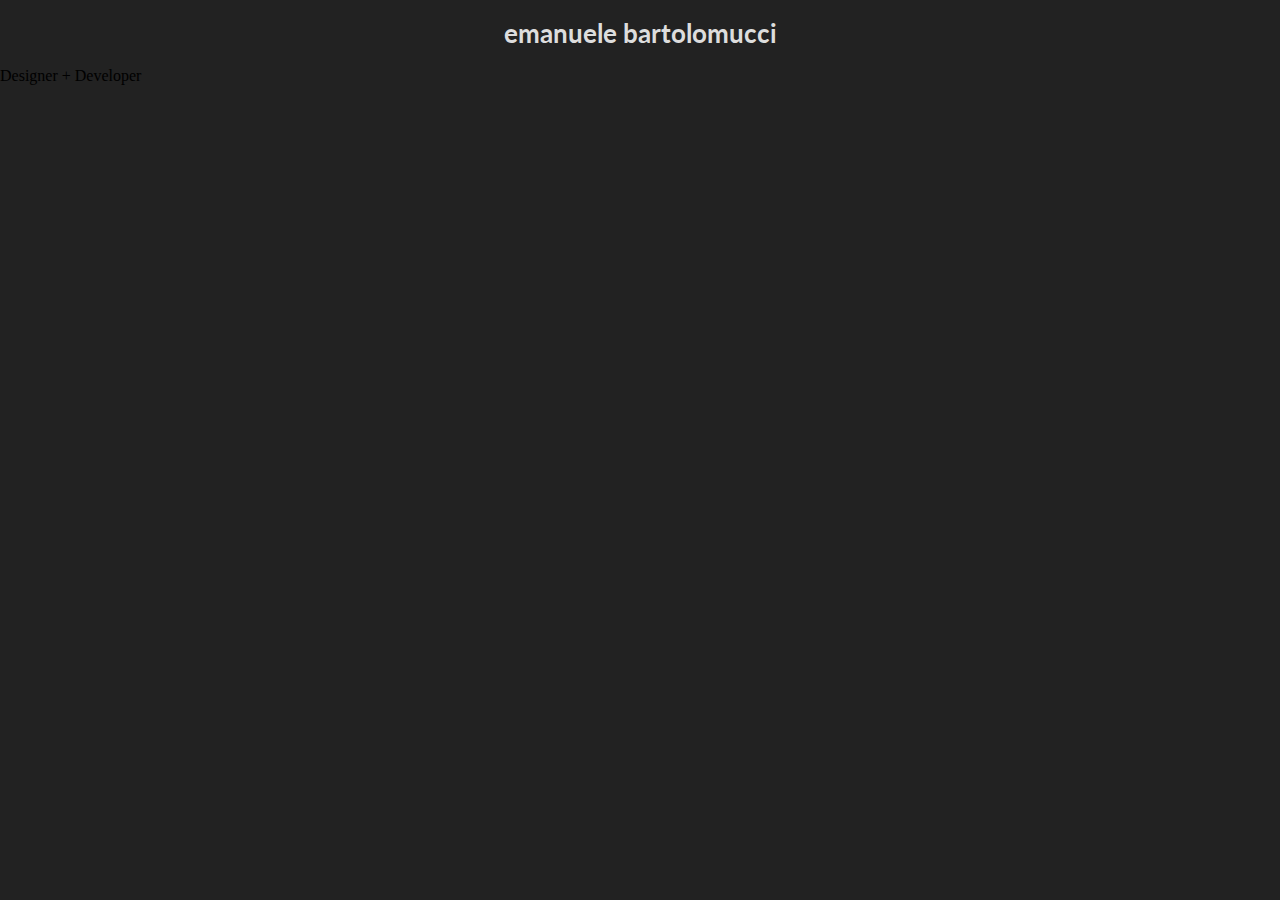
==== index.html @ 589df50a "Added material design email icon" ====
<!DOCTYPE html>
<html lang="en">
    <head>
        <meta charset="UTF-8">
        <title>Emanuele Bartolomucci</title>
        <meta name="viewport" content="initial-scale=1, maximum-scale=1" />
        <meta name="description" content="Emanuele Bartolomucci&rsquo;s personal website. Designer&nbsp;+&nbsp;Developer.">
        <meta name="google-site-verification" content="miTFbcNyA-xoIxvZxkVRmw7Hk9_CZeVj7niZbmG71Og" />
        <link rel="author" href="humans.txt" />
        <link rel="stylesheet" href="https://fonts.googleapis.com/icon?family=Material+Icons">
        <link rel="apple-touch-icon" sizes="57x57" href="/apple-touch-icon-57x57.png">
        <link rel="apple-touch-icon" sizes="114x114" href="/apple-touch-icon-114x114.png">
        <link rel="apple-touch-icon" sizes="72x72" href="/apple-touch-icon-72x72.png">
        <link rel="apple-touch-icon" sizes="144x144" href="/apple-touch-icon-144x144.png">
        <link rel="apple-touch-icon" sizes="60x60" href="/apple-touch-icon-60x60.png">
        <link rel="apple-touch-icon" sizes="120x120" href="/apple-touch-icon-120x120.png">
        <link rel="apple-touch-icon" sizes="76x76" href="/apple-touch-icon-76x76.png">
        <link rel="apple-touch-icon" sizes="152x152" href="/apple-touch-icon-152x152.png">
        <link rel="apple-touch-icon" sizes="180x180" href="/apple-touch-icon-180x180.png">
        <link rel="icon" type="image/png" href="/favicon-192x192.png" sizes="192x192">
        <link rel="icon" type="image/png" href="/favicon-160x160.png" sizes="160x160">
        <link rel="icon" type="image/png" href="/favicon-96x96.png" sizes="96x96">
        <link rel="icon" type="image/png" href="/favicon-16x16.png" sizes="16x16">
        <link rel="icon" type="image/png" href="/favicon-32x32.png" sizes="32x32">
        <meta name="msapplication-TileColor" content="#222222">
        <meta name="msapplication-TileImage" content="/mstile-144x144.png">
        <link href="//fonts.googleapis.com/css?family=Lato:300,900" rel="stylesheet" type="text/css">
        <link rel="stylesheet" href="style.css">
    </head>
    <body>
        <!-- Google Tag Manager -->
        <noscript><iframe src="//www.googletagmanager.com/ns.html?id=GTM-NJV5P4"
        height="0" width="0" style="display:none;visibility:hidden"></iframe></noscript>
        <script>(function(w,d,s,l,i){w[l]=w[l]||[];w[l].push({'gtm.start':
        new Date().getTime(),event:'gtm.js'});var f=d.getElementsByTagName(s)[0],
        j=d.createElement(s),dl=l!='dataLayer'?'&l='+l:'';j.async=true;j.src=
        '//www.googletagmanager.com/gtm.js?id='+i+dl;f.parentNode.insertBefore(j,f);
        })(window,document,'script','dataLayer','GTM-NJV5P4');</script>
        <!-- End Google Tag Manager -->
        <section class="card" itemscope itemtype="http://schema.org/Person">
            <h1>
                <a href="mailto:e@emanuelebartolomucci.com">
                    <span class="givenName" itemprop="givenName">Emanuele</span>&nbsp;<span class="familyName" itemprop="familyName">Bartolomucci</span>
                </a>
            </h1>
            <div class="title">
                <span class="first" itemprop="jobTitle">Designer</span>&nbsp;+&nbsp;<span class="second" itemprop="jobTitle">Developer</span>
            </div>
            <i class="material-icons"></i>
        </section>
    </body>
</html>
---- style.css ----
html, body {
  margin: 0;
  height: 100%;
  padding: 0;   
}

body {
    display: table;
    width: 100%;
    position: absolute;
    left: 0;
    top: 0;
    overflow-x: hidden;
    background: #222;
}

.wrapper {
    display: table-cell;
    float: none;
    vertical-align: middle;
    width: 100%;
}

h1 {
    font-family: 'Lato', sans-serif;
    font-size: 26px;
    text-align: center;
}

a {
    color: #ddd;
    text-decoration: none;
    text-transform: lowercase;
}
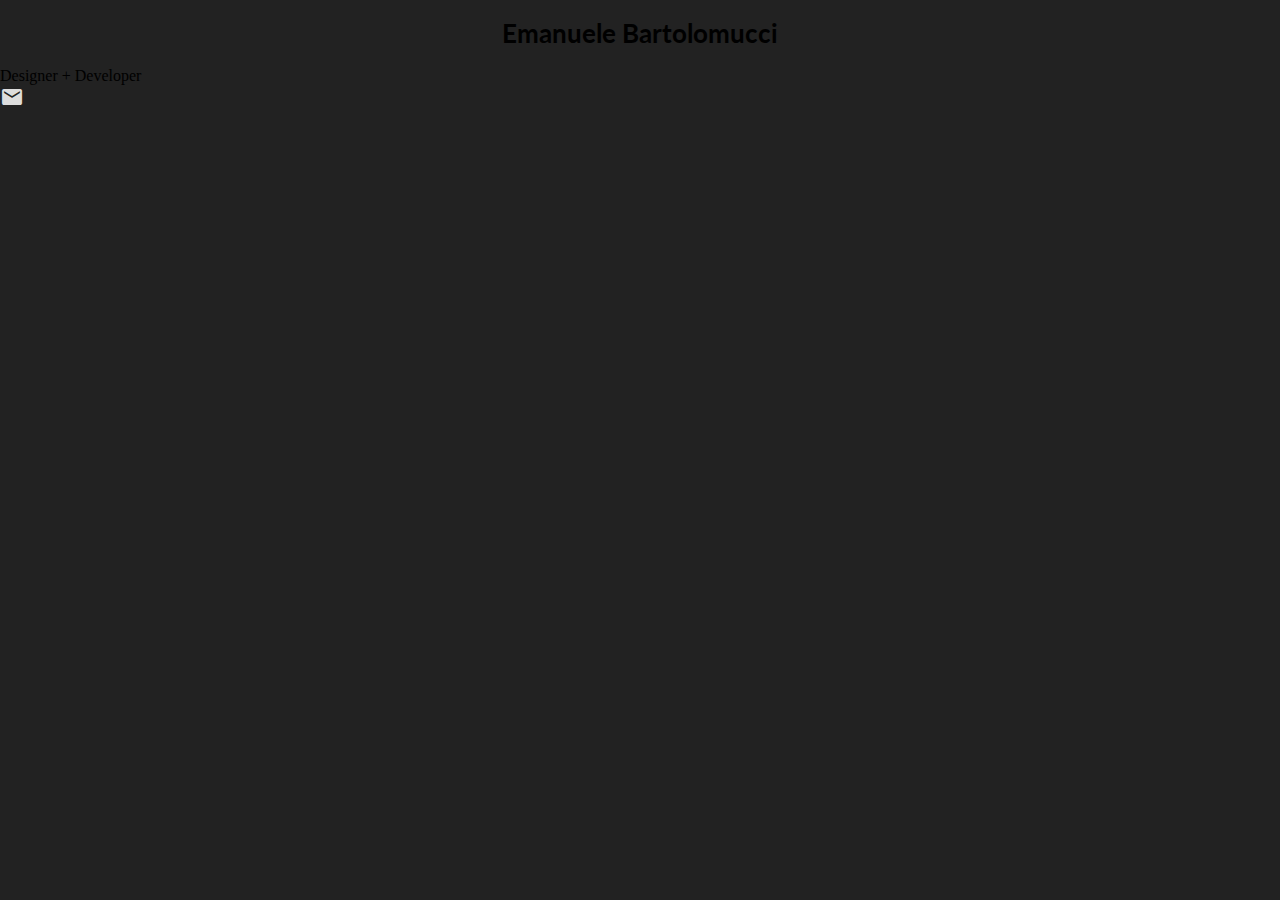
==== commit 661756ee: "Improved Google Fonts code in header" ====
--- a/index.html
+++ b/index.html
@@ -7,7 +7,8 @@
         <meta name="description" content="Emanuele Bartolomucci&rsquo;s personal website. Designer&nbsp;+&nbsp;Developer.">
         <meta name="google-site-verification" content="miTFbcNyA-xoIxvZxkVRmw7Hk9_CZeVj7niZbmG71Og" />
         <link rel="author" href="humans.txt" />
-        <link rel="stylesheet" href="https://fonts.googleapis.com/icon?family=Material+Icons">
+        <link rel="stylesheet" href="//fonts.googleapis.com/css?family=Lato:300,900">
+        <link rel="stylesheet" href="//fonts.googleapis.com/icon?family=Material+Icons">
         <link rel="apple-touch-icon" sizes="57x57" href="/apple-touch-icon-57x57.png">
         <link rel="apple-touch-icon" sizes="114x114" href="/apple-touch-icon-114x114.png">
         <link rel="apple-touch-icon" sizes="72x72" href="/apple-touch-icon-72x72.png">
@@ -24,7 +25,6 @@
         <link rel="icon" type="image/png" href="/favicon-32x32.png" sizes="32x32">
         <meta name="msapplication-TileColor" content="#222222">
         <meta name="msapplication-TileImage" content="/mstile-144x144.png">
-        <link href="//fonts.googleapis.com/css?family=Lato:300,900" rel="stylesheet" type="text/css">
         <link rel="stylesheet" href="style.css">
     </head>
     <body>
@@ -38,15 +38,11 @@
         })(window,document,'script','dataLayer','GTM-NJV5P4');</script>
         <!-- End Google Tag Manager -->
         <section class="card" itemscope itemtype="http://schema.org/Person">
-            <h1>
-                <a href="mailto:e@emanuelebartolomucci.com">
-                    <span class="givenName" itemprop="givenName">Emanuele</span>&nbsp;<span class="familyName" itemprop="familyName">Bartolomucci</span>
-                </a>
-            </h1>
+            <h1><span class="givenName" itemprop="givenName">Emanuele</span>&nbsp;<span class="familyName" itemprop="familyName">Bartolomucci</span></h1>
             <div class="title">
                 <span class="first" itemprop="jobTitle">Designer</span>&nbsp;+&nbsp;<span class="second" itemprop="jobTitle">Developer</span>
             </div>
-            <i class="material-icons"></i>
+            <a href="mailto:e@emanuelebartolomucci.com"><i class="material-icons email">email</i></a>
         </section>
     </body>
 </html>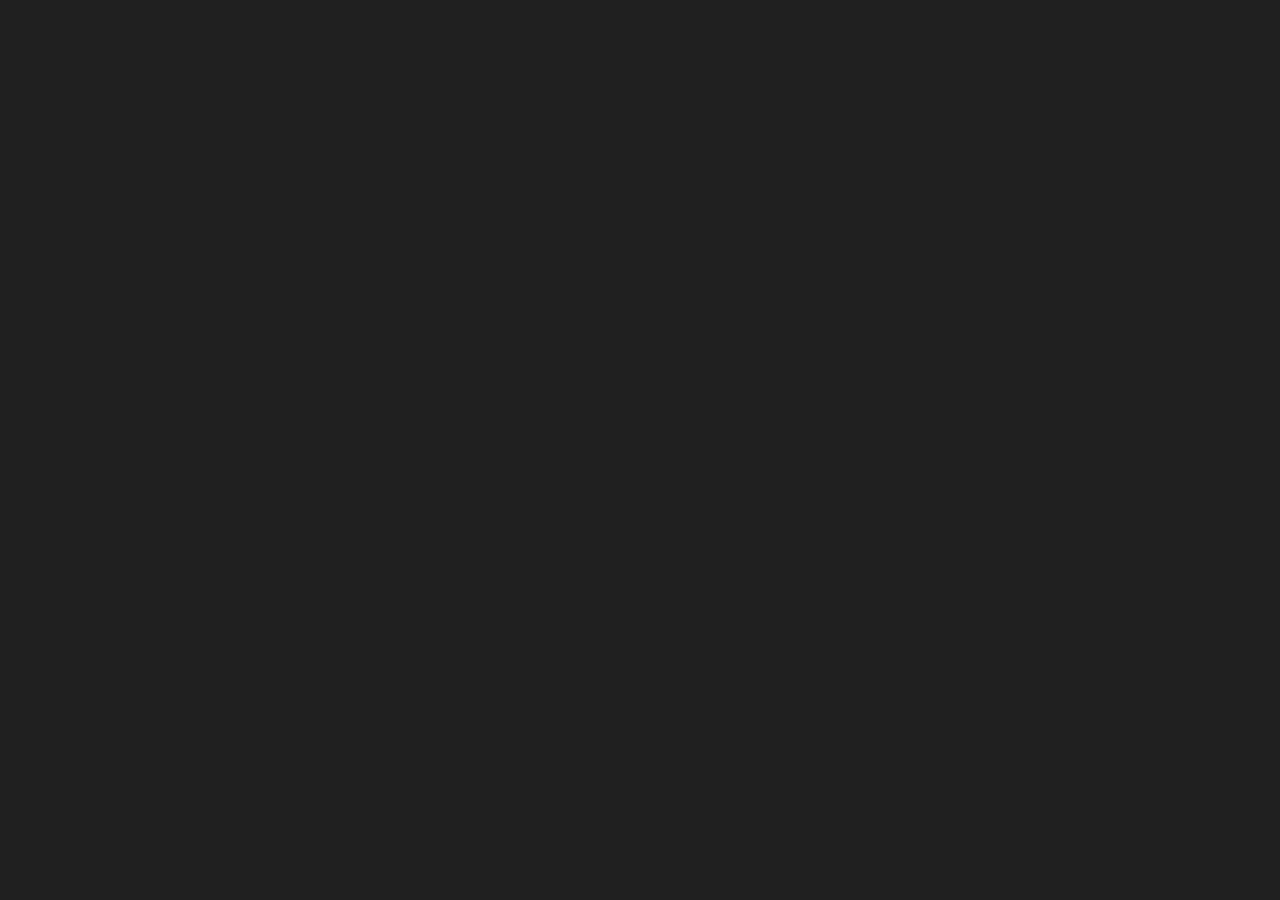
==== commit e7c1a702: "Final fade times" ====
--- a/index.html
+++ b/index.html
@@ -7,8 +7,8 @@
         <meta name="description" content="Emanuele Bartolomucci&rsquo;s personal website. Designer&nbsp;+&nbsp;Developer.">
         <meta name="google-site-verification" content="miTFbcNyA-xoIxvZxkVRmw7Hk9_CZeVj7niZbmG71Og" />
         <link rel="author" href="humans.txt" />
-        <link rel="stylesheet" href="//fonts.googleapis.com/css?family=Lato:300,900">
-        <link rel="stylesheet" href="//fonts.googleapis.com/icon?family=Material+Icons">
+        <link rel="stylesheet" href="http://fonts.googleapis.com/css?family=Lato:300,900">
+        <link rel="stylesheet" href="http://fonts.googleapis.com/icon?family=Material+Icons">
         <link rel="apple-touch-icon" sizes="57x57" href="/apple-touch-icon-57x57.png">
         <link rel="apple-touch-icon" sizes="114x114" href="/apple-touch-icon-114x114.png">
         <link rel="apple-touch-icon" sizes="72x72" href="/apple-touch-icon-72x72.png">
@@ -29,7 +29,7 @@
     </head>
     <body>
         <!-- Google Tag Manager -->
-        <noscript><iframe src="//www.googletagmanager.com/ns.html?id=GTM-NJV5P4"
+        <noscript><iframe src="http://www.googletagmanager.com/ns.html?id=GTM-NJV5P4"
         height="0" width="0" style="display:none;visibility:hidden"></iframe></noscript>
         <script>(function(w,d,s,l,i){w[l]=w[l]||[];w[l].push({'gtm.start':
         new Date().getTime(),event:'gtm.js'});var f=d.getElementsByTagName(s)[0],
--- a/style.css
+++ b/style.css
@@ -3,7 +3,6 @@
   height: 100%;
   padding: 0;   
 }
-
 body {
     display: table;
     width: 100%;
@@ -12,23 +11,86 @@
     top: 0;
     overflow-x: hidden;
     background: #222;
+    color: #ddd;
 }
-
-.wrapper {
+.card {
     display: table-cell;
     float: none;
     vertical-align: middle;
     width: 100%;
 }
-
+@-webkit-keyframes fadein {
+    from { opacity: 0; }
+    to   { opacity: 1; }
+}
+@-moz-keyframes fadein {
+    from { opacity: 0; }
+    to   { opacity: 1; }
+}
+@-o-keyframes fadein {
+    from { opacity: 0; }
+    to   { opacity: 1; }
+}
+@keyframes fadein {
+    from { opacity: 0; }
+    to   { opacity: 1; }
+}
+h1, a, .title {
+    color: #ddd;
+    font-family: 'Lato', sans-serif;
+    text-align: center;
+    line-height: 1.5em;
+}
 h1 {
-    font-family: 'Lato', sans-serif;
     font-size: 26px;
-    text-align: center;
+    text-transform: lowercase;
+}
+a {
+    text-decoration: none;
+}
+.givenName {
+    font-weight: 300;
+    margin-right: -2px;
+    opacity: 0;
+    -webkit-animation: fadein 3s 1s forwards;
+       -moz-animation: fadein 3s 1s forwards;
+         -o-animation: fadein 3s 1s forwards;
+            animation: fadein 3s 1s forwards;
+}
+.familyName {
+    font-weight: 900;
+    margin-left: -2px;
+    opacity: 0;
+    -webkit-animation: fadein 3s 1s forwards;
+       -moz-animation: fadein 3s 1s forwards;
+         -o-animation: fadein 3s 1s forwards;
+            animation: fadein 3s 1s forwards;
+}
+.title {
+    font-size: 13px;
+    text-transform: uppercase;
+    letter-spacing: 6px;
+    opacity: 0;
+    -webkit-animation: fadein 3s 3s forwards;
+       -moz-animation: fadein 3s 3s forwards;
+         -o-animation: fadein 3s 3s forwards;
+            animation: fadein 3s 3s forwards;
+}
+.title .first {
+    margin-right: -8px;
+}
+.title .second {
+    margin-left: -8px;
 }
 
-a {
-    color: #ddd;
-    text-decoration: none;
-    text-transform: lowercase;
-}+.email {
+    margin: 32px;
+    font-size: 32px;
+    text-align: center;
+    display: block;
+    opacity: 0;
+    -webkit-animation: fadein .5s 6s forwards;
+       -moz-animation: fadein .5s 6s forwards;
+         -o-animation: fadein .5s 6s forwards;
+            animation: fadein .5s 6s forwards;
+}
